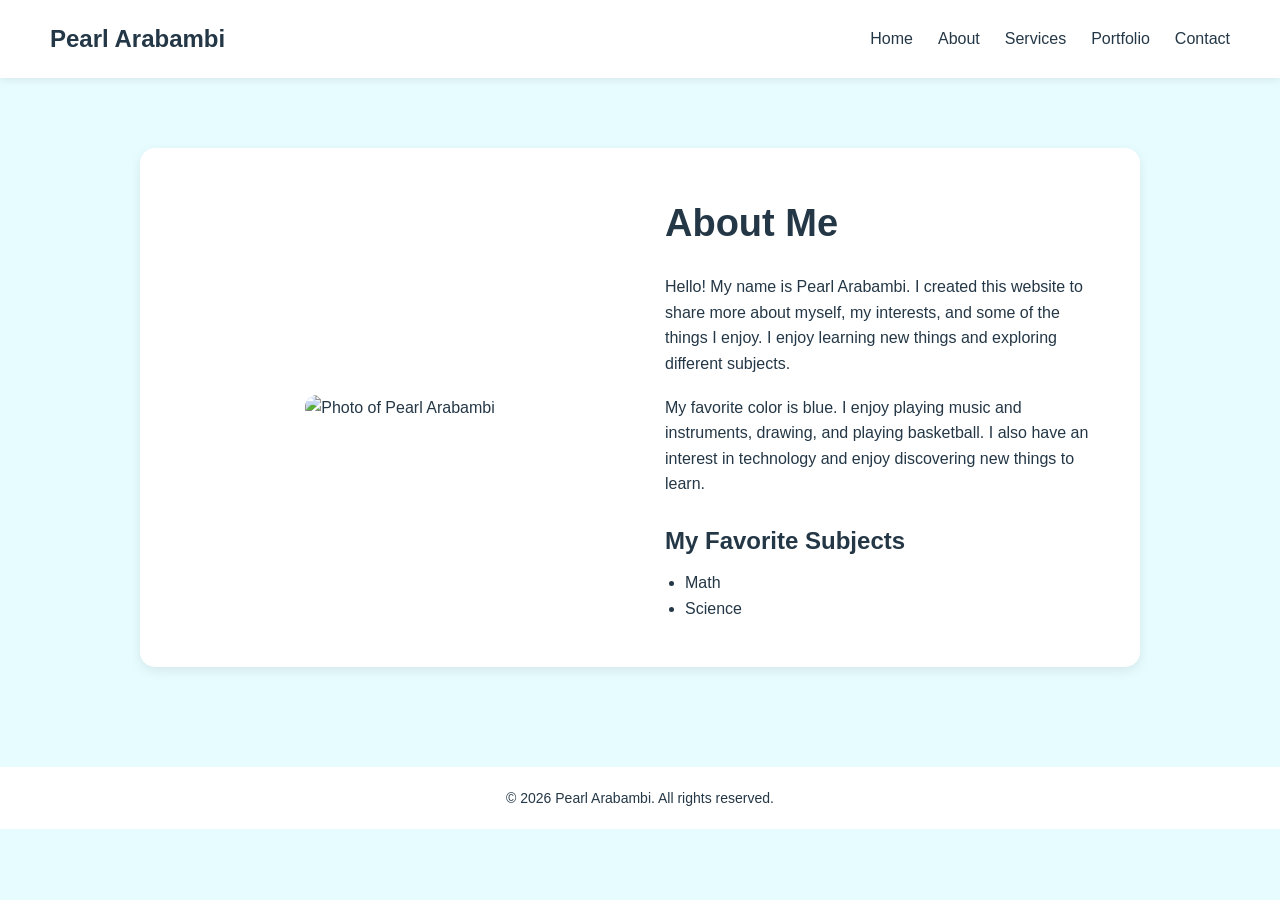
==== my-website/about.html @ 570495a1 "Add files via upload" ====
<!DOCTYPE html>
<html lang="en">
<head>
  <meta charset="UTF-8">
  <title>Pearl Arabambi | About</title>
  <link rel="stylesheet" href="styles.css">
</head>
<body>

  <header>
    <div class="logo">Pearl Arabambi</div>
    <nav>
      <ul>
        <li><a href="index.html">Home</a></li>
        <li><a href="about.html">About</a></li>
        <li><a href="services.html">Services</a></li>
        <li><a href="portfolio.html">Portfolio</a></li>
        <li><a href="contact.html">Contact</a></li>
      </ul>
    </nav>
  </header>

  <section class="about">
    <div class="about-container">

      <div class="about-photo">
        <img src="images/profile.jpg" alt="Photo of Pearl Arabambi">
      </div>

      <div class="about-text">
        <h1>About Me</h1>

        <p>
          Hello! My name is Pearl Arabambi. I created this website to share
          more about myself, my interests, and some of the things I enjoy.
          I enjoy learning new things and exploring different subjects.
        </p>

        <p>
          My favorite color is blue. I enjoy playing music and instruments,
          drawing, and playing basketball. I also have an interest in
          technology and enjoy discovering new things to learn.
        </p>

        <h2>My Favorite Subjects</h2>

        <ul>
          <li>Math</li>
          <li>Science</li>
        </ul>

      </div>

    </div>
  </section>

  <footer>
    <p>&copy; 2026 Pearl Arabambi. All rights reserved.</p>
  </footer>

</body>
</html>
---- my-website/styles.css ----
* {
  margin: 0;
  padding: 0;
  box-sizing: border-box;
}

body {
  font-family: Arial, sans-serif;
  background-color: #e7fcff;
  color: #243746;
  line-height: 1.6;
}

/* Navigation */

header {
  display: flex;
  justify-content: space-between;
  align-items: center;
  padding: 20px 50px;
  background-color: white;
  box-shadow: 0 2px 8px rgba(0, 0, 0, 0.08);
}

.logo {
  font-size: 24px;
  font-weight: bold;
  color: #243746;
}

nav ul {
  list-style: none;
  display: flex;
  gap: 25px;
}

nav a {
  text-decoration: none;
  color: #243746;
  font-weight: 500;
}

nav a:hover {
  color: #4b9db3;
}

/* Home Page */

.hero {
  min-height: 80vh;
  display: flex;
  justify-content: center;
  align-items: center;
  text-align: center;
  padding: 50px 20px;
}

.hero-content {
  max-width: 700px;
}

.hero h1 {
  font-size: 45px;
  margin-bottom: 20px;
  color: #243746;
}

.hero p {
  font-size: 19px;
  margin-bottom: 30px;
}

.btn {
  display: inline-block;
  padding: 13px 28px;
  background-color: #4b9db3;
  color: white;
  text-decoration: none;
  border-radius: 8px;
  font-weight: bold;
}

.btn:hover {
  background-color: #367f94;
}

/* About Page */

.about {
  padding: 70px 50px;
}

.about-container {
  max-width: 1000px;
  margin: auto;
  display: flex;
  align-items: center;
  gap: 50px;
  background-color: white;
  padding: 45px;
  border-radius: 15px;
  box-shadow: 0 4px 12px rgba(0, 0, 0, 0.08);
}

.about-photo {
  flex: 1;
  text-align: center;
}

.about-photo img {
  width: 280px;
  height: 280px;
  object-fit: cover;
  border-radius: 12px;
}

.about-text {
  flex: 1;
}

.about-text h1 {
  font-size: 38px;
  margin-bottom: 20px;
}

.about-text p {
  margin-bottom: 18px;
}

.about-text h2 {
  margin-top: 25px;
  margin-bottom: 10px;
}

.about-text ul {
  padding-left: 20px;
}

/* Services Page */

.services {
  max-width: 1100px;
  margin: auto;
  padding: 70px 30px;
  text-align: center;
}

.services h1 {
  font-size: 40px;
  margin-bottom: 15px;
}

.services > p {
  max-width: 700px;
  margin: 0 auto 40px;
}

.service-list {
  display: flex;
  justify-content: center;
  gap: 25px;
  flex-wrap: wrap;
}

.service {
  background-color: white;
  width: 300px;
  padding: 30px;
  border-radius: 12px;
  box-shadow: 0 4px 12px rgba(0, 0, 0, 0.08);
}

.service h2 {
  margin-bottom: 12px;
  color: #367f94;
}

/* Portfolio Page */

.portfolio {
  max-width: 1100px;
  margin: auto;
  padding: 70px 30px;
  text-align: center;
}

.portfolio h1 {
  font-size: 40px;
  margin-bottom: 15px;
}

.portfolio > p {
  max-width: 700px;
  margin: 0 auto 40px;
}

.portfolio-list {
  display: flex;
  justify-content: center;
  gap: 25px;
  flex-wrap: wrap;
}

.portfolio-item {
  background-color: white;
  width: 300px;
  padding: 30px;
  border-radius: 12px;
  box-shadow: 0 4px 12px rgba(0, 0, 0, 0.08);
}

.portfolio-item h2 {
  margin-bottom: 12px;
  color: #367f94;
}

/* Contact Page */

.contact {
  max-width: 700px;
  margin: auto;
  padding: 80px 30px;
  text-align: center;
}

.contact h1 {
  font-size: 40px;
  margin-bottom: 20px;
}

.contact p {
  margin-bottom: 20px;
}

.contact a {
  color: #367f94;
  font-weight: bold;
  text-decoration: none;
}

.contact a:hover {
  text-decoration: underline;
}

/* Footer */

footer {
  text-align: center;
  padding: 20px;
  background-color: white;
  margin-top: 30px;
}

footer p {
  font-size: 14px;
}s
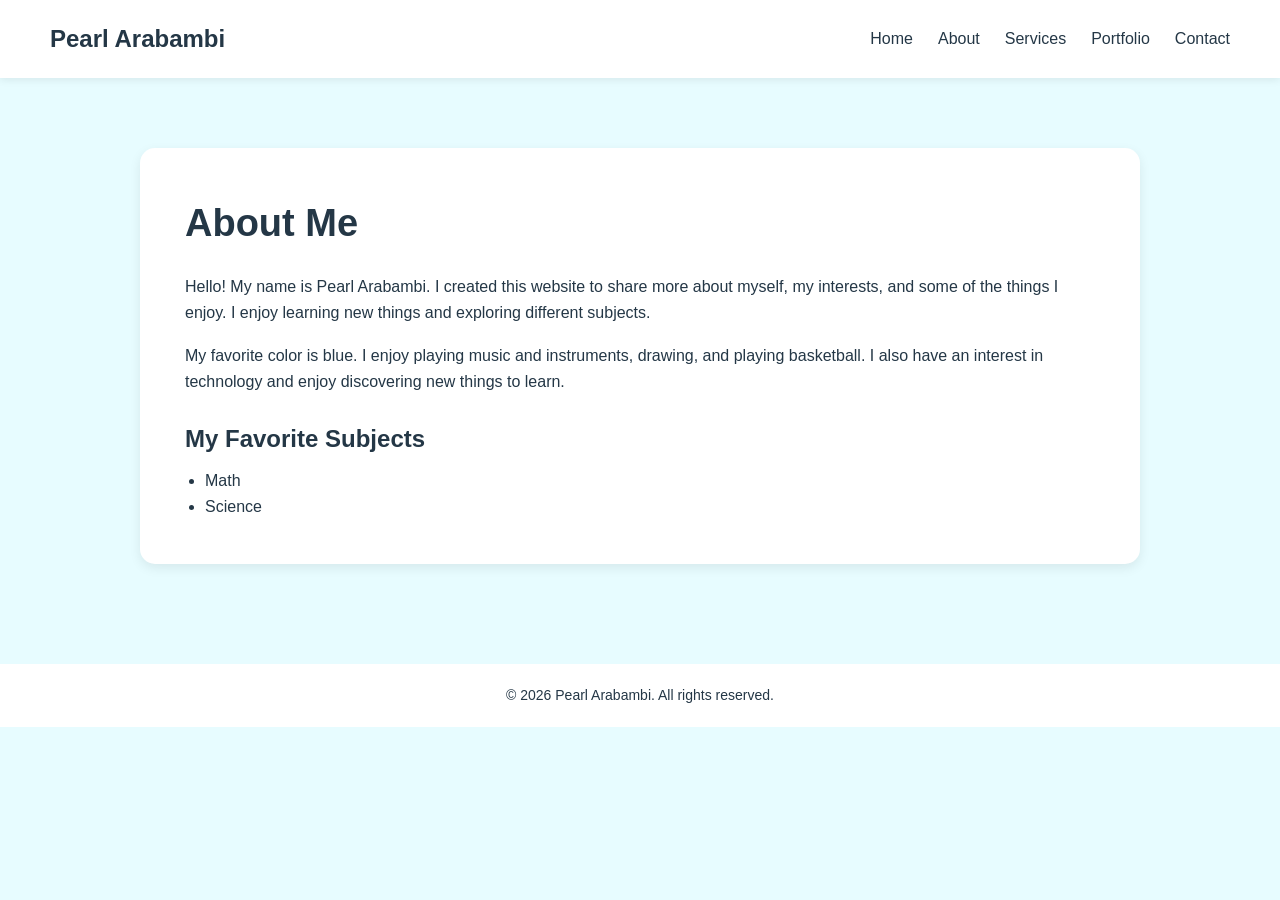
==== commit d7b9a503: "Update about.html" ====
--- a/my-website/about.html
+++ b/my-website/about.html
@@ -23,9 +23,7 @@
   <section class="about">
     <div class="about-container">
 
-      <div class="about-photo">
-        <img src="images/profile.jpg" alt="Photo of Pearl Arabambi">
-      </div>
+    
 
       <div class="about-text">
         <h1>About Me</h1>
@@ -59,4 +57,4 @@
   </footer>
 
 </body>
-</html>+</html>
